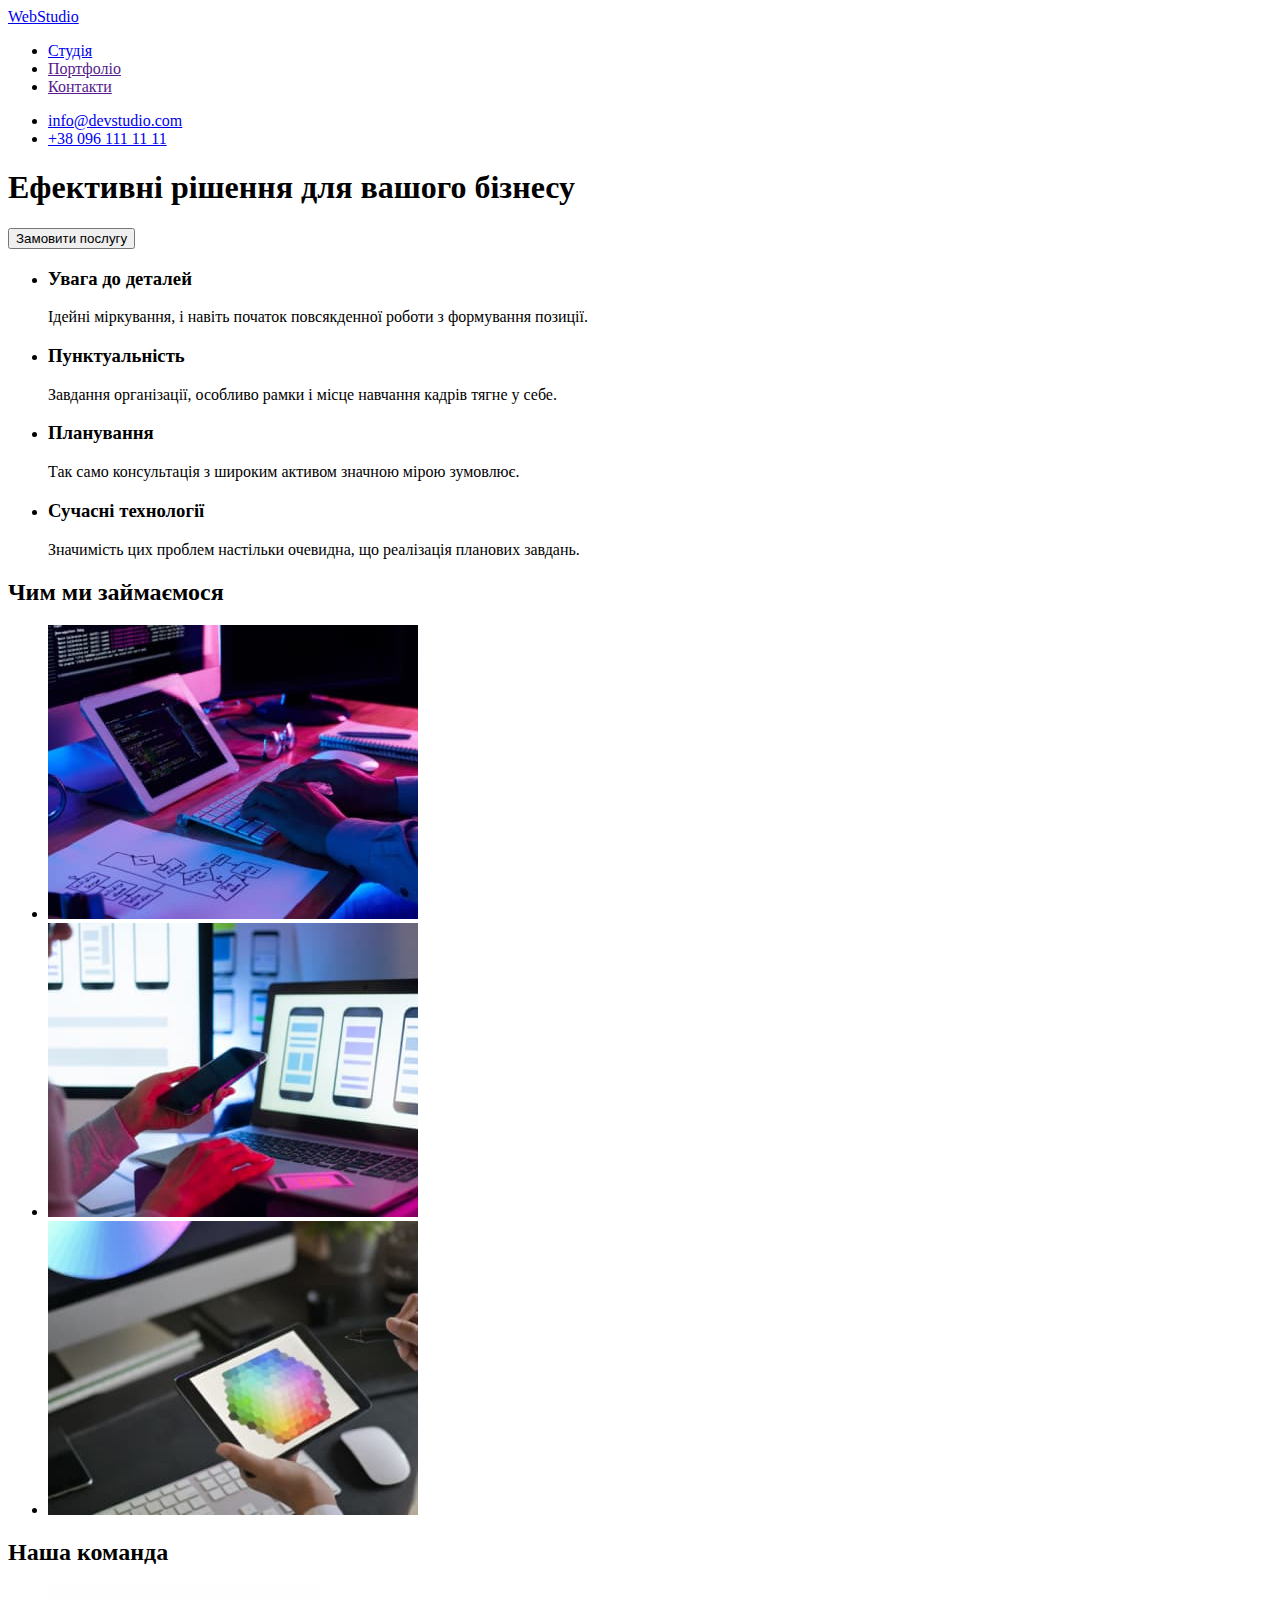
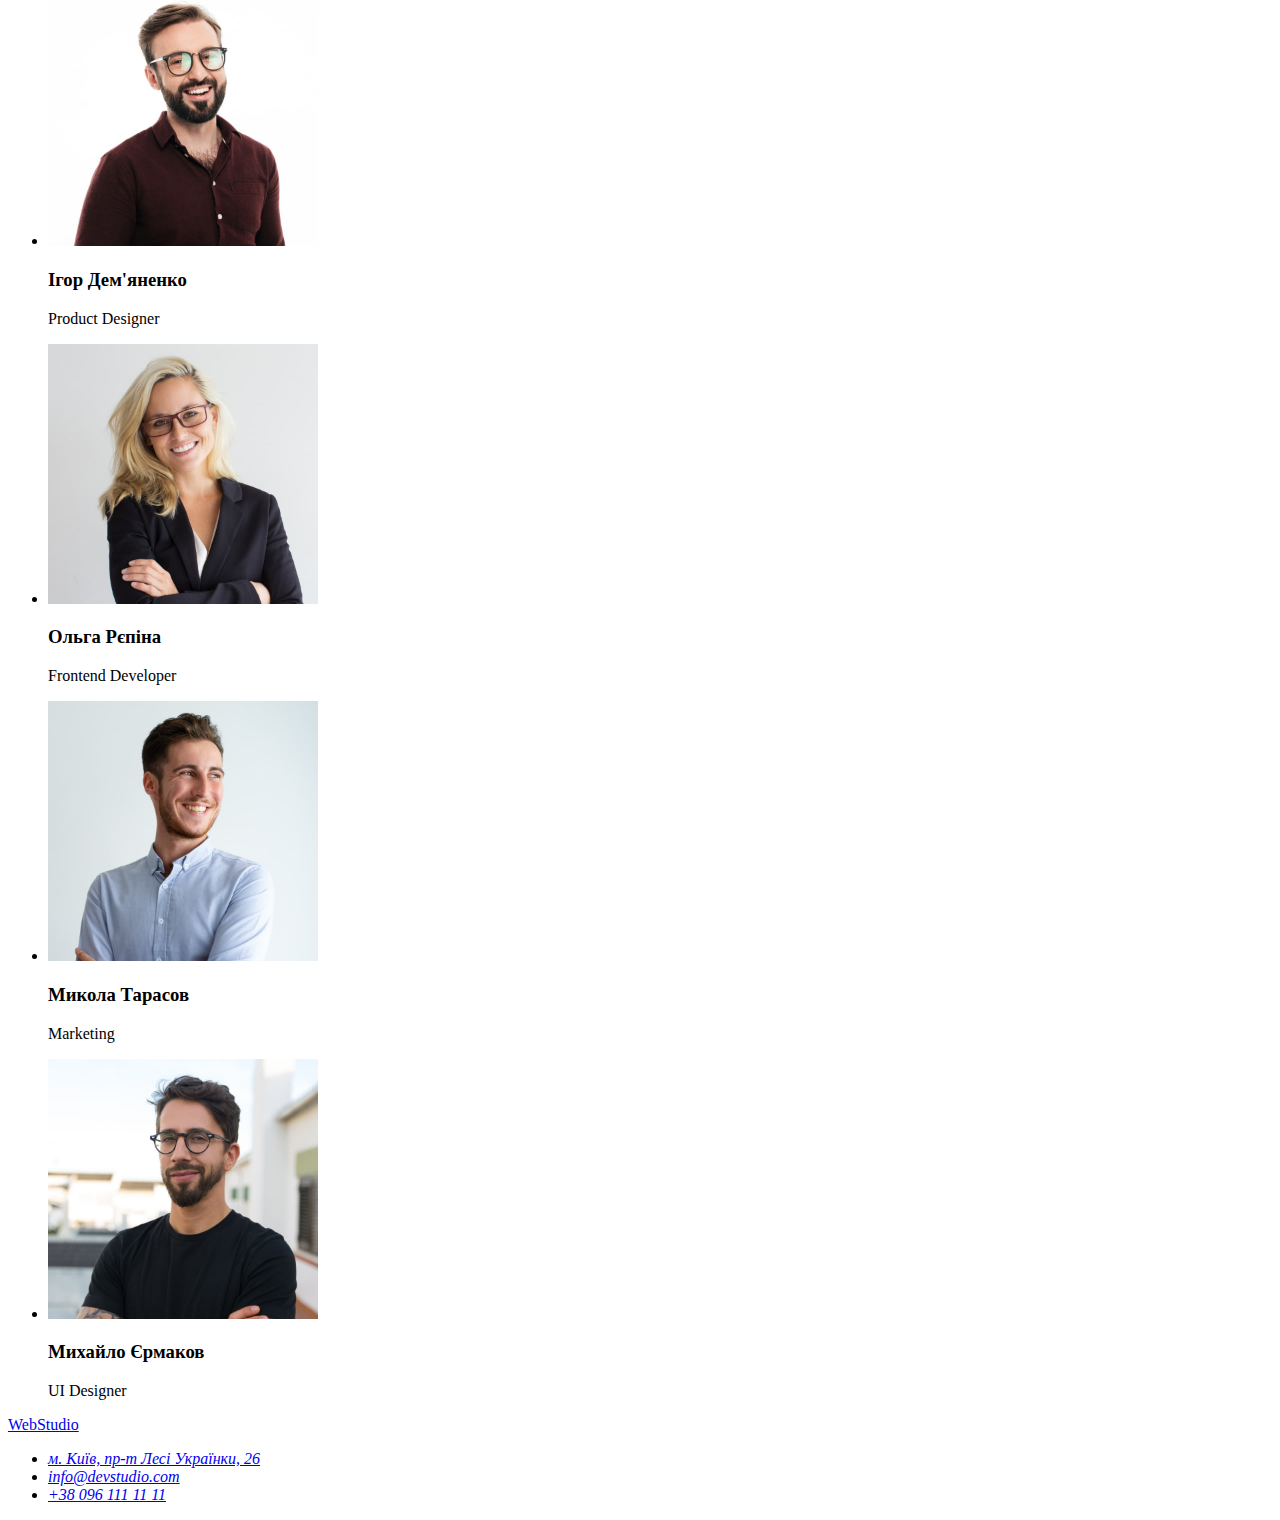
==== index.html @ 62c38792 "clone" ====
<!DOCTYPE html>
<html lang="uk">
  <head>
    <meta charset="UTF-8" />
    <meta http-equiv="X-UA-Compatible" content="IE=edge" />
    <meta name="viewport" content="width=device-width, initial-scale=1.0" />
    <title>Cтудія</title>
  </head>
  <body>
    <header>
      <a href="./index.html">WebStudio</a>
      <nav>
        <ul>
          <li><a href="./index.html">Студія</a></li>
          <li><a href="">Портфоліо</a></li>
          <li><a href="">Контакти</a></li>
        </ul>
      </nav>
      <ul>
        <li><a href="mailto:info@devstudio.com">info@devstudio.com</a></li>
        <li><a href="tel:+380961111111">+38 096 111 11 11</a></li>
      </ul>
    </header>
    <main>
      <section>
        <h1>Ефективні рішення для вашого бізнесу</h1>
        <button type="button">Замовити послугу</button>
      </section>
      <section>
        <h2 hidden>Чим ми займаємося</h2>
        <ul>
          <li>
            <h3>Увага до деталей</h3>
            <p>Ідейні міркування, і навіть початок повсякденної роботи з формування позиції.</p>
          </li>
          <li>
            <h3>Пунктуальність</h3>
            <p>Завдання організації, особливо рамки і місце навчання кадрів тягне у себе.</p>
          </li>
          <li>
            <h3>Планування</h3>
            <p>Так само консультація з широким активом значною мірою зумовлює.</p>
          </li>
          <li>
            <h3>Сучасні технології</h3>
            <p>Значимість цих проблем настільки очевидна, що реалізація планових завдань.</p>
          </li>
        </ul>
      </section>
      <section>
        <h2>Чим ми займаємося</h2>
        <ul>
          <li>
            <img src="./images/img1.jpg" alt="зображення девайсів 1" width="370" height="294" />
          </li>
          <li>
            <img src="./images/img2.jpg" alt="зображення девайсів 2" width="370" height="294" />
          </li>
          <li>
            <img src="./images/img3.jpg" alt="зображення девайсів 3" width="370" height="294" />
          </li>
        </ul>
      </section>
      <section>
        <h2>Наша команда</h2>
        <ul>
          <li>
            <img src="./images/portrait1.jpg" alt="портрет 1" width="270" height="260" />
            <h3>Ігор Дем'яненко</h3>
            <p>Product Designer</p>
          </li>
          <li>
            <img src="./images/portrait2.jpg" alt="портрет 2" width="270" height="260" />
            <h3>Ольга Рєпіна</h3>
            <p>Frontend Developer</p>
          </li>
          <li>
            <img src="./images/portrait3.jpg" alt="портрет 3" width="270" height="260" />
            <h3>Микола Тарасов</h3>
            <p>Marketing</p>
          </li>
          <li>
            <img src="./images/portrait4.jpg" alt="портрет 4" width="270" height="260" />
            <h3>Михайло Єрмаков</h3>
            <p>UI Designer</p>
          </li>
        </ul>
      </section>
    </main>
    <footer>
      <a href="./index.html">WebStudio</a>
      <address>
        <ul>
          <li>
            <a
              href="https://goo.gl/maps/1oM3FaSCb9Nd8nZu6"
              target="_blank"
              rel="noopener noreferrer nofollow"
              >м. Київ, пр-т Лесі Українки, 26
            </a>
          </li>
          <li>
            <a href="mailto:info@devstudio.com">info@devstudio.com</a>
          </li>
          <li>
            <a href="tel:+380961111111">+38 096 111 11 11</a>
          </li>
        </ul>
      </address>
    </footer>
  </body>
</html>
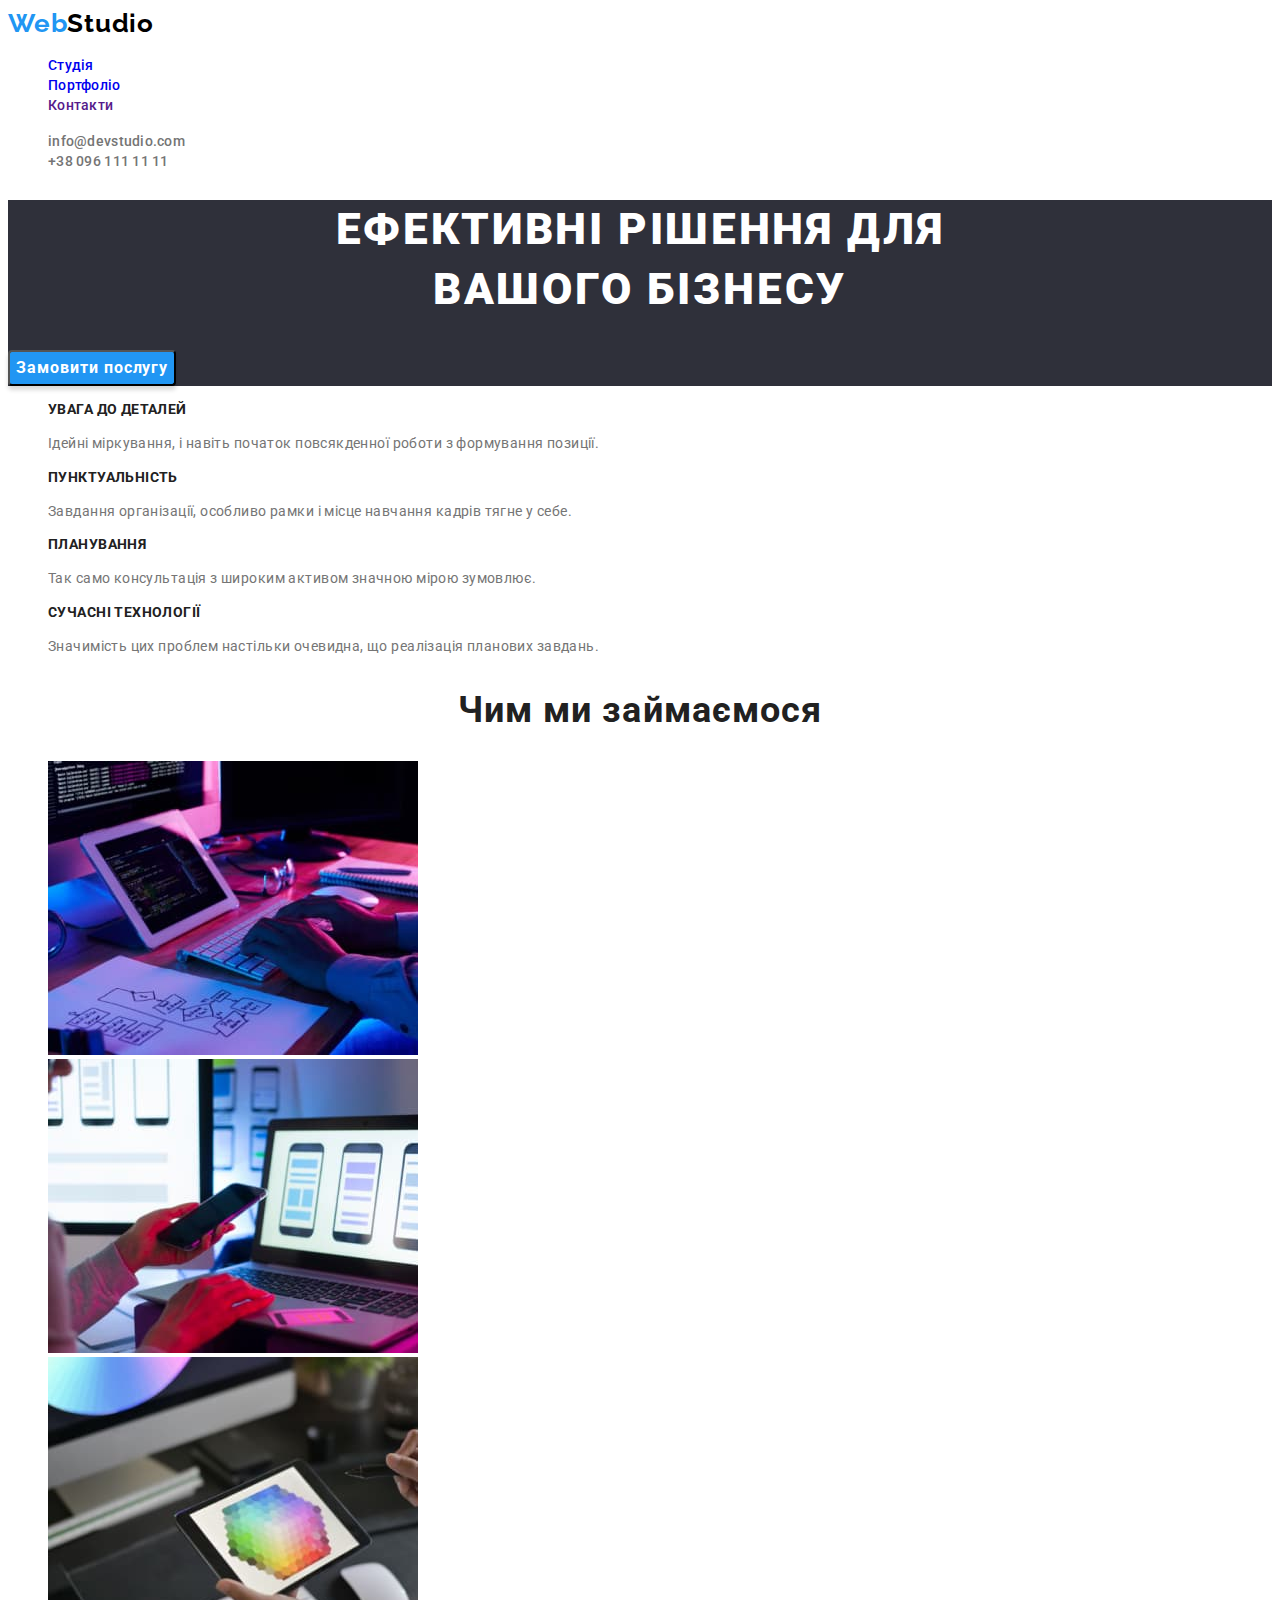
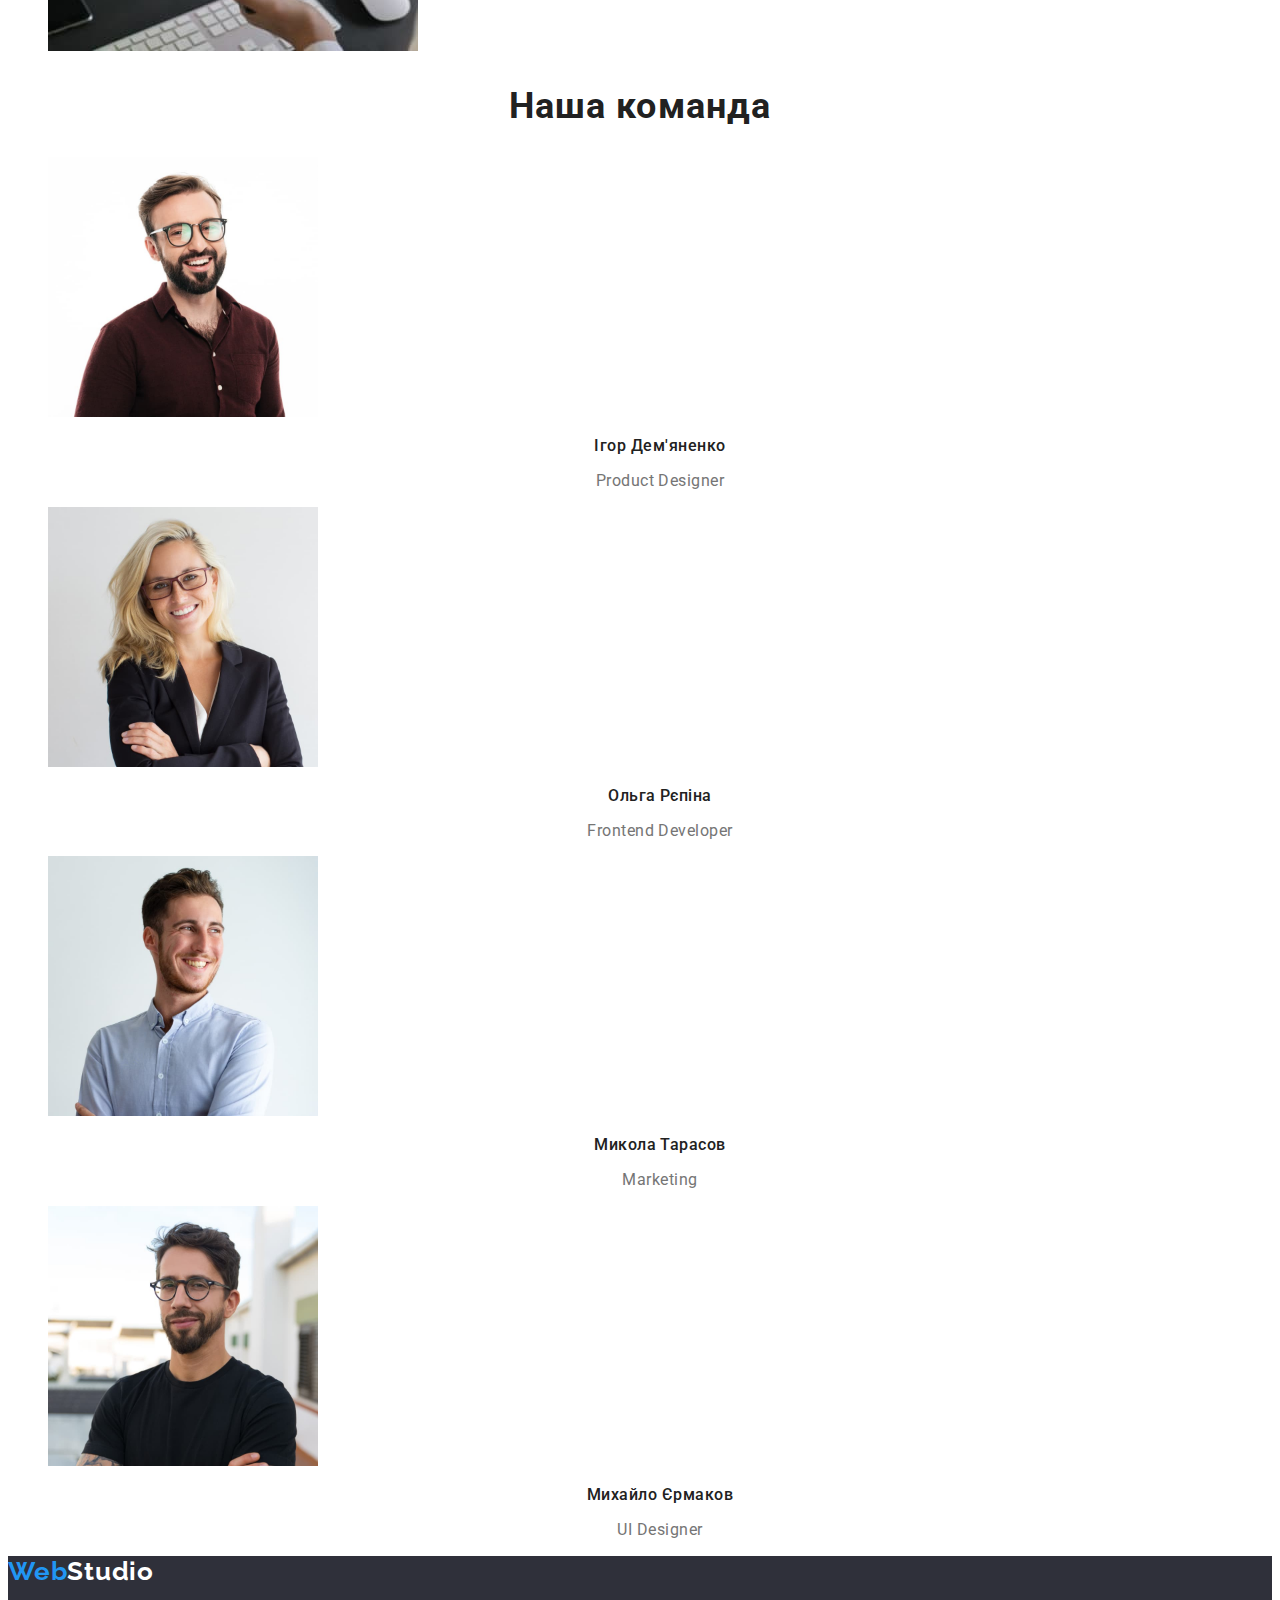
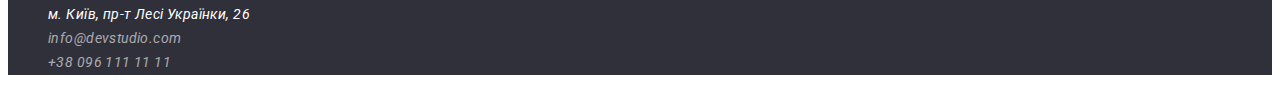
==== commit 1a493543: "Summary" ====
--- a/index.html
+++ b/index.html
@@ -5,105 +5,126 @@
     <meta http-equiv="X-UA-Compatible" content="IE=edge" />
     <meta name="viewport" content="width=device-width, initial-scale=1.0" />
     <title>Cтудія</title>
+    <link rel="preconnect" href="https://fonts.googleapis.com" />
+    <link rel="preconnect" href="https://fonts.gstatic.com" crossorigin />
+    <link
+      href="https://fonts.googleapis.com/css2?family=Raleway:wght@700&family=Roboto:wght@400;500;700;900&display=swap"
+      rel="stylesheet"
+    />
+    <link rel="stylesheet" href="./css/styles.css" />
   </head>
-  <body>
-    <header>
-      <a href="./index.html">WebStudio</a>
-      <nav>
-        <ul>
-          <li><a href="./index.html">Студія</a></li>
-          <li><a href="">Портфоліо</a></li>
-          <li><a href="">Контакти</a></li>
+  <body class="site-body">
+    <header class="header">
+      <a class="logo link" href="/index.html">Web<span class="header-logo link">Studio</span></a>
+      <nav class="header-navigation">
+        <ul class="header-list list">
+          <li class="header-item"><a href="./index.html" class="header link">Студія</a></li>
+          <li class="header-item"><a href="./portfolio.html" class="header link">Портфоліо</a></li>
+          <li class="header-item"><a href="" class="header link">Контакти </a></li>
         </ul>
       </nav>
-      <ul>
-        <li><a href="mailto:info@devstudio.com">info@devstudio.com</a></li>
-        <li><a href="tel:+380961111111">+38 096 111 11 11</a></li>
+      <ul class="contact-list list">
+        <li>
+          <a href="mailto:info@devstudio.com" class="header-email link">info@devstudio.com</a>
+        </li>
+        <li><a href="tel:+380961111111" class="header-tel link">+38 096 111 11 11</a></li>
       </ul>
     </header>
     <main>
-      <section>
-        <h1>Ефективні рішення для вашого бізнесу</h1>
-        <button type="button">Замовити послугу</button>
+      <section class="hero">
+        <h1 class="hero-title">
+          Ефективні рішення для <br />
+          вашого бізнесу
+        </h1>
+        <button class="hero-btn" type="button">Замовити послугу</button>
       </section>
       <section>
         <h2 hidden>Чим ми займаємося</h2>
-        <ul>
-          <li>
-            <h3>Увага до деталей</h3>
-            <p>Ідейні міркування, і навіть початок повсякденної роботи з формування позиції.</p>
+        <ul list>
+          <li class="list">
+            <h3 class="feature-header">Увага до деталей</h3>
+            <p class="feature-text">
+              Ідейні міркування, і навіть початок повсякденної роботи з формування позиції.
+            </p>
           </li>
-          <li>
-            <h3>Пунктуальність</h3>
-            <p>Завдання організації, особливо рамки і місце навчання кадрів тягне у себе.</p>
+          <li class="list">
+            <h3 class="feature-header">Пунктуальність</h3>
+            <p class="feature-text">
+              Завдання організації, особливо рамки і місце навчання кадрів тягне у себе.
+            </p>
           </li>
-          <li>
-            <h3>Планування</h3>
-            <p>Так само консультація з широким активом значною мірою зумовлює.</p>
+          <li class="list">
+            <h3 class="feature-header">Планування</h3>
+            <p class="feature-text">
+              Так само консультація з широким активом значною мірою зумовлює.
+            </p>
           </li>
-          <li>
-            <h3>Сучасні технології</h3>
-            <p>Значимість цих проблем настільки очевидна, що реалізація планових завдань.</p>
+          <li class="list">
+            <h3 class="feature-header">Сучасні технології</h3>
+            <p class="feature-text">
+              Значимість цих проблем настільки очевидна, що реалізація планових завдань.
+            </p>
           </li>
         </ul>
       </section>
       <section>
-        <h2>Чим ми займаємося</h2>
+        <h2 class="header-section">Чим ми займаємося</h2>
         <ul>
-          <li>
+          <li class="list">
             <img src="./images/img1.jpg" alt="зображення девайсів 1" width="370" height="294" />
           </li>
-          <li>
+          <li class="list">
             <img src="./images/img2.jpg" alt="зображення девайсів 2" width="370" height="294" />
           </li>
-          <li>
+          <li class="list">
             <img src="./images/img3.jpg" alt="зображення девайсів 3" width="370" height="294" />
           </li>
         </ul>
       </section>
       <section>
-        <h2>Наша команда</h2>
+        <h2 class="header-section">Наша команда</h2>
         <ul>
-          <li>
+          <li class="team-card list">
             <img src="./images/portrait1.jpg" alt="портрет 1" width="270" height="260" />
-            <h3>Ігор Дем'яненко</h3>
-            <p>Product Designer</p>
+            <h3 class="team-name">Ігор Дем'яненко</h3>
+            <p class="team-descr">Product Designer</p>
           </li>
-          <li>
+          <li class="team-card list">
             <img src="./images/portrait2.jpg" alt="портрет 2" width="270" height="260" />
-            <h3>Ольга Рєпіна</h3>
-            <p>Frontend Developer</p>
+            <h3 class="team-name">Ольга Рєпіна</h3>
+            <p class="team-descr">Frontend Developer</p>
           </li>
-          <li>
+          <li class="team-card list">
             <img src="./images/portrait3.jpg" alt="портрет 3" width="270" height="260" />
-            <h3>Микола Тарасов</h3>
-            <p>Marketing</p>
+            <h3 class="team-name">Микола Тарасов</h3>
+            <p class="team-descr">Marketing</p>
           </li>
-          <li>
+          <li class="team-card list">
             <img src="./images/portrait4.jpg" alt="портрет 4" width="270" height="260" />
-            <h3>Михайло Єрмаков</h3>
-            <p>UI Designer</p>
+            <h3 class="team-name">Михайло Єрмаков</h3>
+            <p class="team-descr">UI Designer</p>
           </li>
         </ul>
       </section>
     </main>
-    <footer>
-      <a href="./index.html">WebStudio</a>
+    <footer class="footer">
+      <a class="logo link" href="/index.html">Web<span class="footer-logo link">Studio</span></a>
       <address>
-        <ul>
-          <li>
+        <ul class="footer-list">
+          <li class="footer-item list">
             <a
               href="https://goo.gl/maps/1oM3FaSCb9Nd8nZu6"
               target="_blank"
               rel="noopener noreferrer nofollow"
+              class="footer-address link"
               >м. Київ, пр-т Лесі Українки, 26
             </a>
           </li>
-          <li>
-            <a href="mailto:info@devstudio.com">info@devstudio.com</a>
+          <li class="footer-item list">
+            <a href="mailto:info@devstudio.com" class="footer-email link">info@devstudio.com</a>
           </li>
-          <li>
-            <a href="tel:+380961111111">+38 096 111 11 11</a>
+          <li class="footer-item list">
+            <a href="tel:+380961111111" class="footer-tel link">+38 096 111 11 11</a>
           </li>
         </ul>
       </address>
--- a/css/styles.css
+++ b/css/styles.css
@@ -0,0 +1,230 @@
+body {
+  font-family: 'Roboto', sans-serif;
+  color: #212121;
+}
+.list {
+  list-style: none;
+}
+
+.link {
+  text-decoration: none;
+}
+/*------------------- HEADER---------------*/
+
+.header {
+}
+
+.logo {
+  font-family: 'Raleway';
+  font-weight: 700;
+  font-size: 26px;
+  line-height: 1.19;
+  letter-spacing: 0.03em;
+  color: #2196f3;
+}
+
+.header-logo {
+  font-family: 'Raleway';
+  font-weight: 700;
+  font-size: 26px;
+  line-height: 1.19;
+  letter-spacing: 0.03em;
+  color: #000000;
+}
+.header-navigation {
+}
+.header-list {
+}
+
+.header-item {
+  font-weight: 500;
+  font-size: 14px;
+  line-height: 1.43;
+  letter-spacing: 0.02em;
+  color: #212121;
+}
+
+.header-item :hover {
+  color: #2196f3;
+}
+
+.contact-list {
+}
+.header-email {
+  font-weight: 500;
+  font-size: 14px;
+  line-height: 1.43;
+  letter-spacing: 0.02em;
+  color: #757575;
+}
+
+.header-email:hover {
+  color: #2196f3;
+}
+
+.header-email:focus {
+  color: #2196f3;
+}
+
+.header-tel {
+  font-weight: 500;
+  font-size: 14px;
+  line-height: 1.43;
+  letter-spacing: 0.02em;
+  color: #757575;
+}
+
+/*------------------- HERO---------------*/
+.hero {
+  background-color: #2f303a;
+}
+.hero-title {
+  font-weight: 900;
+  font-size: 44px;
+  line-height: 1.36;
+  /* or 136% */
+
+  text-align: center;
+  letter-spacing: 0.06em;
+  text-transform: uppercase;
+
+  color: #ffffff;
+}
+.hero-btn {
+  font-family: inherit;
+  font-weight: 700;
+  font-size: 16px;
+  line-height: 1.88;
+  display: flex;
+  align-items: center;
+  text-align: center;
+  letter-spacing: 0.06em;
+  cursor: pointer;
+  color: #ffffff;
+  background: #2196f3;
+  box-shadow: 0px 4px 4px rgba(0, 0, 0, 0.15);
+  border-radius: 4px;
+}
+.hero-btn:hover {
+  background: #188ce8;
+}
+
+.hero-btn:focus {
+  background: #188ce8;
+}
+
+/*------------------- Sections---------------*/
+.feature-header {
+  font-weight: 700;
+  font-size: 14px;
+  line-height: 1.14;
+  letter-spacing: 0.03em;
+  text-transform: uppercase;
+  color: #212121;
+}
+.feature-text {
+  font-size: 14px;
+  line-height: 1.71;
+  letter-spacing: 0.03em;
+  color: #757575;
+}
+
+.header-section {
+  font-weight: 700;
+  font-size: 36px;
+  line-height: 1.17;
+  text-align: center;
+  letter-spacing: 0.03em;
+  color: #212121;
+}
+
+.team-name {
+  font-weight: 500;
+  font-size: 16px;
+  line-height: 1.18;
+  text-align: center;
+  letter-spacing: 0.03em;
+  color: #212121;
+}
+.team-descr {
+  font-size: 16px;
+  line-height: 1.18;
+  text-align: center;
+  letter-spacing: 0.03em;
+  color: #757575;
+}
+/*------------------- Footer---------------*/
+
+.footer {
+  background: #2f303a;
+}
+.footer-logo {
+  font-family: 'Raleway';
+  font-weight: 700;
+  font-size: 26px;
+  line-height: 1.19;
+  letter-spacing: 0.03em;
+  color: #ffffff;
+}
+
+.footer-address {
+  font-size: 14px;
+  line-height: 1.71;
+  letter-spacing: 0.03em;
+  color: #ffffff;
+}
+.footer-list {
+}
+.footer-item {
+}
+
+.footer-email {
+  font-size: 14px;
+  line-height: 1.71;
+  letter-spacing: 0.03em;
+  color: rgba(255, 255, 255, 0.6);
+}
+.footer-tel {
+  font-size: 14px;
+  line-height: 1.71;
+  letter-spacing: 0.03em;
+  color: rgba(255, 255, 255, 0.6);
+}
+
+/*------------------- Portfolio---------------*/
+
+.portfolio-btn {
+  width: 125px;
+  height: 38px;
+  left: 593px;
+  top: 174px;
+
+  background: #f5f4fa;
+  border-radius: 4px;
+  font-weight: 500;
+  font-size: 16px;
+  line-height: 1.62;
+  /* identical to box height, or 162% */
+  font-family: inherit;
+  text-align: center;
+  letter-spacing: 0.03em;
+  color: #212121;
+}
+
+.portfolio-btn:hover {
+  background-color: #2196f3;
+  color: #ffffff;
+}
+.portfolio-project {
+  font-weight: 700;
+  font-size: 18px;
+  line-height: 2;
+  letter-spacing: 0.06em;
+  color: #212121;
+}
+.portfolio-project-descr {
+  font-size: 16px;
+  line-height: 1.88;
+  letter-spacing: 0.03em;
+  color: #757575;
+}
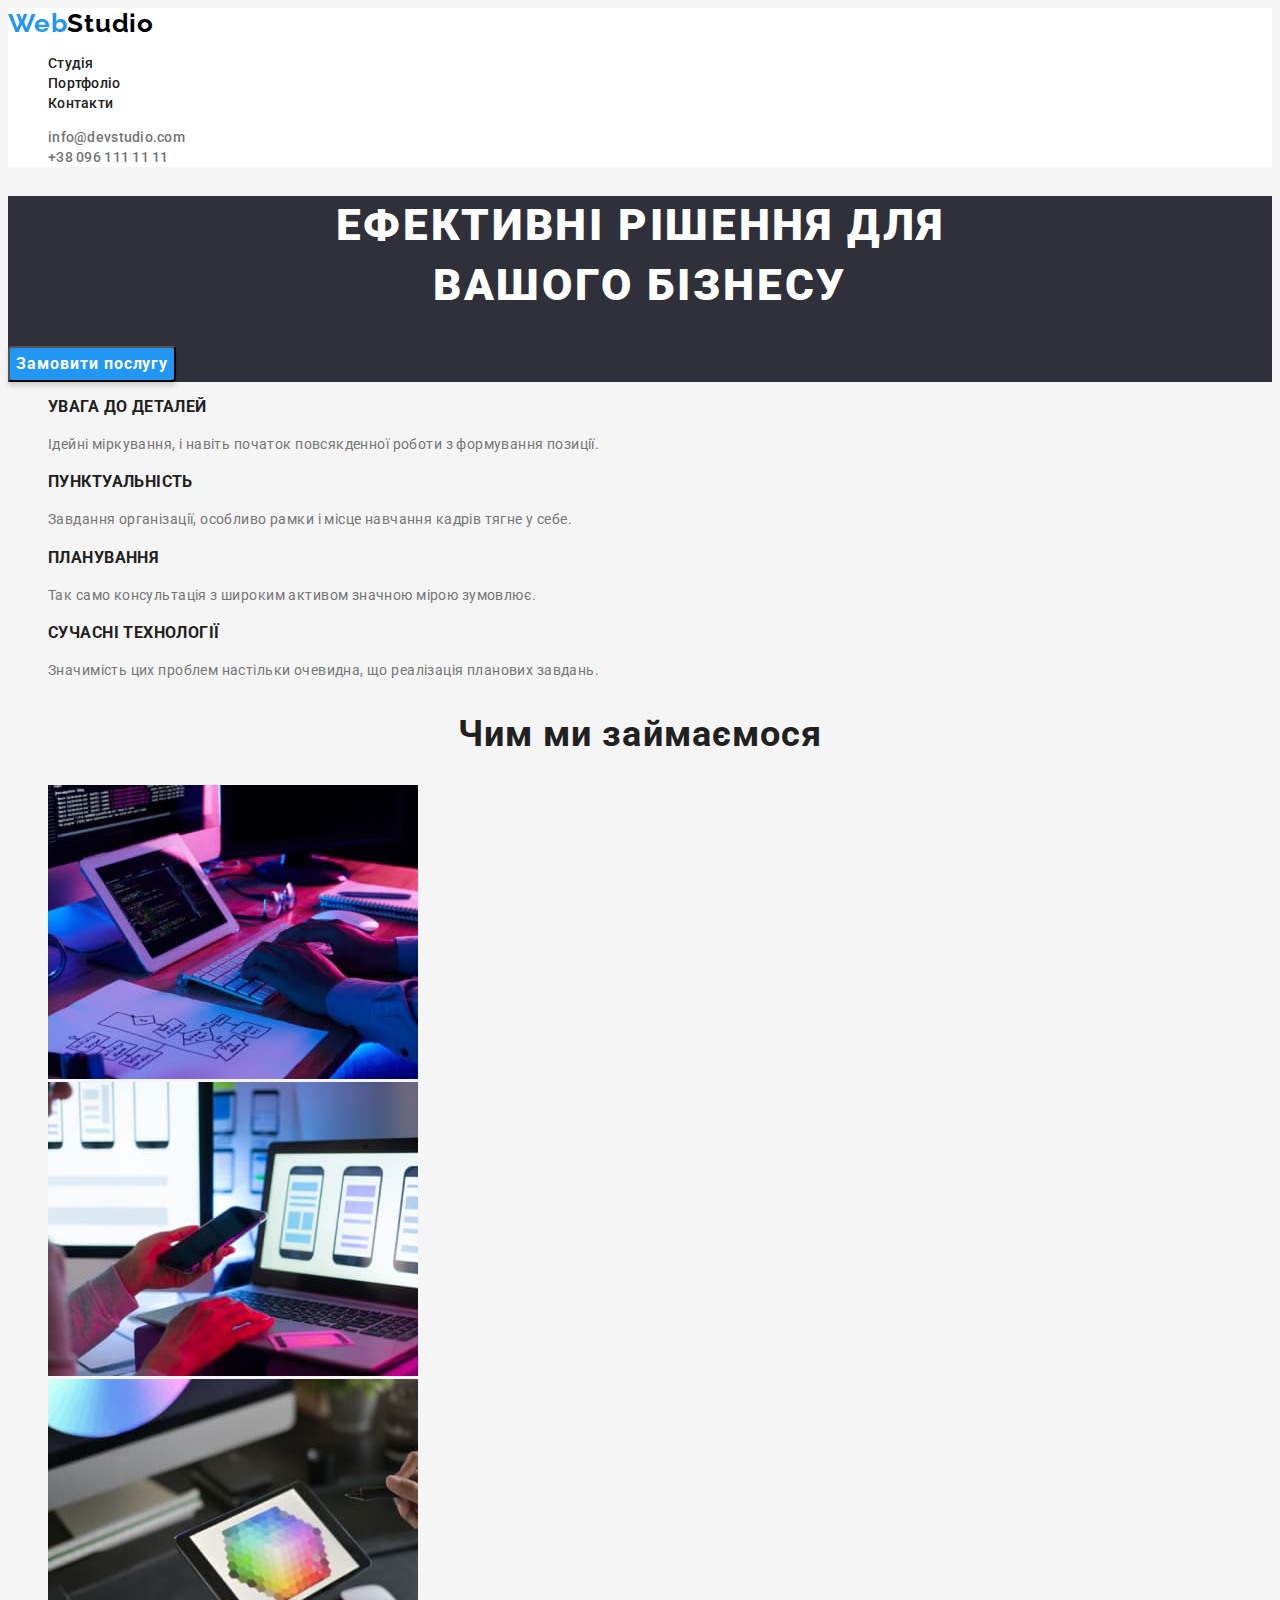
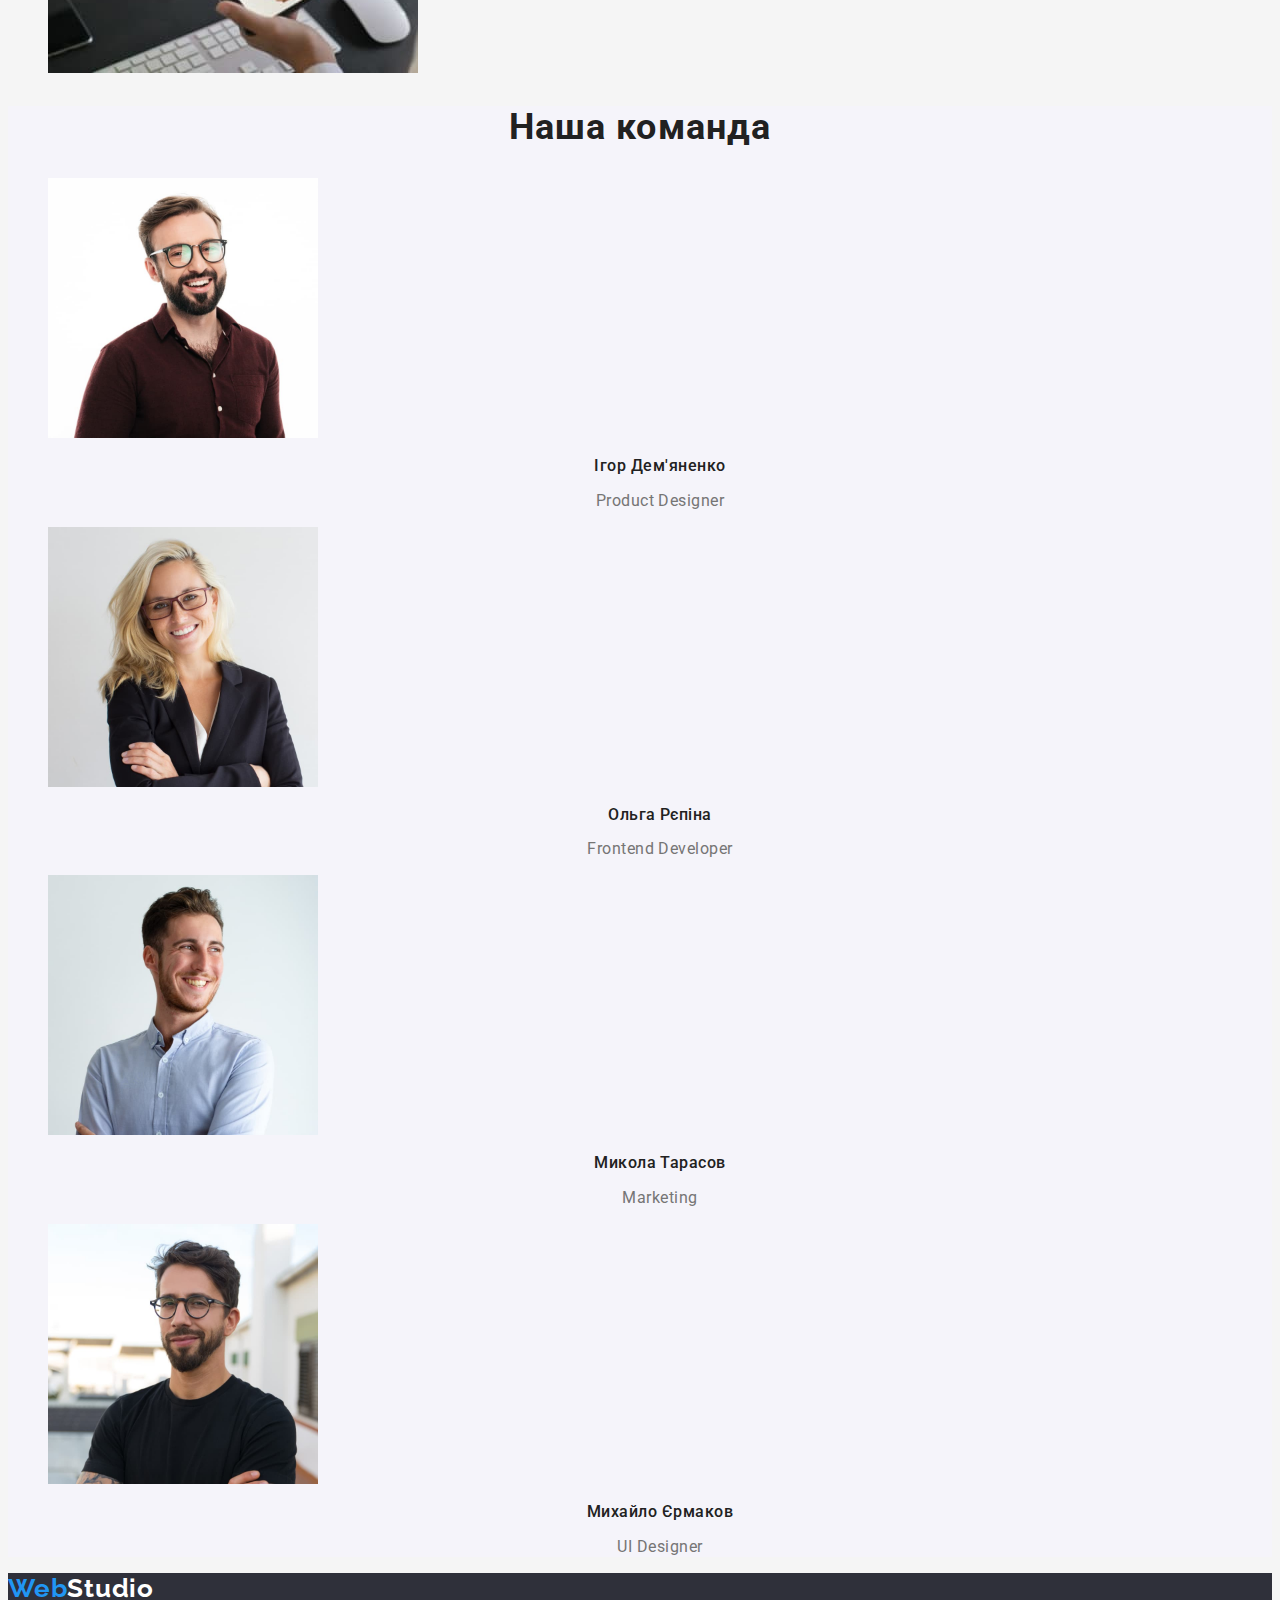
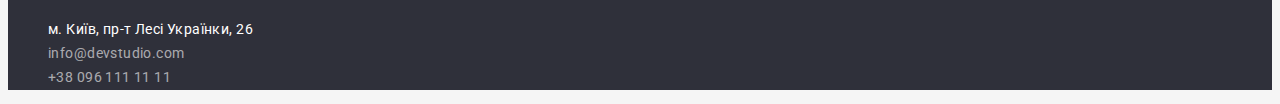
==== commit 115d6a3a: "Summary" ====
--- a/index.html
+++ b/index.html
@@ -18,9 +18,9 @@
       <a class="logo link" href="/index.html">Web<span class="header-logo link">Studio</span></a>
       <nav class="header-navigation">
         <ul class="header-list list">
-          <li class="header-item"><a href="./index.html" class="header link">Студія</a></li>
-          <li class="header-item"><a href="./portfolio.html" class="header link">Портфоліо</a></li>
-          <li class="header-item"><a href="" class="header link">Контакти </a></li>
+          <li><a href="./index.html" class="header-item link">Студія</a></li>
+          <li><a href="./portfolio.html" class="header-item link">Портфоліо</a></li>
+          <li><a href="" class="header-item link">Контакти </a></li>
         </ul>
       </nav>
       <ul class="contact-list list">
@@ -39,7 +39,7 @@
         <button class="hero-btn" type="button">Замовити послугу</button>
       </section>
       <section>
-        <h2 hidden>Чим ми займаємося</h2>
+        <h2 class="visually-hidden">Чим ми займаємося</h2>
         <ul list>
           <li class="list">
             <h3 class="feature-header">Увага до деталей</h3>
@@ -81,7 +81,7 @@
           </li>
         </ul>
       </section>
-      <section>
+      <section class="team-section">
         <h2 class="header-section">Наша команда</h2>
         <ul>
           <li class="team-card list">
--- a/css/styles.css
+++ b/css/styles.css
@@ -1,6 +1,9 @@
 body {
   font-family: 'Roboto', sans-serif;
-  color: #212121;
+  color: var(--body);
+  background-color: var(--body-background);
+  font-size: 14px;
+  letter-spacing: 0.03em;
 }
 .list {
   list-style: none;
@@ -9,9 +12,22 @@
 .link {
   text-decoration: none;
 }
+
+:root {
+  --body: #212121;
+  --body-background: #f5f5f5;
+  --white: #ffffff;
+  --background-hero-footer: #2f303a;
+  --text: #757575;
+  --logo-hover: #2196f3;
+  --black: #000000;
+  --team-background: #f5f4fa;
+}
+
 /*------------------- HEADER---------------*/
 
 .header {
+  background: var(--white);
 }
 
 .logo {
@@ -20,7 +36,7 @@
   font-size: 26px;
   line-height: 1.19;
   letter-spacing: 0.03em;
-  color: #2196f3;
+  color: var(--logo-hover);
 }
 
 .header-logo {
@@ -28,8 +44,7 @@
   font-weight: 700;
   font-size: 26px;
   line-height: 1.19;
-  letter-spacing: 0.03em;
-  color: #000000;
+  color: var(--black);
 }
 .header-navigation {
 }
@@ -38,32 +53,36 @@
 
 .header-item {
   font-weight: 500;
-  font-size: 14px;
   line-height: 1.43;
   letter-spacing: 0.02em;
-  color: #212121;
-}
-
-.header-item :hover {
-  color: #2196f3;
+  color: var(--body);
+}
+
+.header-item:hover {
+  color: var(--logo-hover);
+}
+
+.header-item:focus {
+  color: var(--logo-hover);
 }
 
 .contact-list {
 }
+
 .header-email {
   font-weight: 500;
   font-size: 14px;
   line-height: 1.43;
   letter-spacing: 0.02em;
-  color: #757575;
+  color: var(--text);
 }
 
 .header-email:hover {
-  color: #2196f3;
+  color: var(--logo-hover);
 }
 
 .header-email:focus {
-  color: #2196f3;
+  color: var(--logo-hover);
 }
 
 .header-tel {
@@ -71,12 +90,20 @@
   font-size: 14px;
   line-height: 1.43;
   letter-spacing: 0.02em;
-  color: #757575;
+  color: var(--text);
+}
+
+.header-tel:hover {
+  color: var(--logo-hover);
+}
+
+.header-tel:focus {
+  color: var(--logo-hover);
 }
 
 /*------------------- HERO---------------*/
 .hero {
-  background-color: #2f303a;
+  background: var(--background-hero-footer);
 }
 .hero-title {
   font-weight: 900;
@@ -88,7 +115,7 @@
   letter-spacing: 0.06em;
   text-transform: uppercase;
 
-  color: #ffffff;
+  color: var(--white);
 }
 .hero-btn {
   font-family: inherit;
@@ -100,8 +127,8 @@
   text-align: center;
   letter-spacing: 0.06em;
   cursor: pointer;
-  color: #ffffff;
-  background: #2196f3;
+  color: var(--white);
+  background: var(--logo-hover);
   box-shadow: 0px 4px 4px rgba(0, 0, 0, 0.15);
   border-radius: 4px;
 }
@@ -114,19 +141,30 @@
 }
 
 /*------------------- Sections---------------*/
+
+.visually-hidden {
+  position: absolute;
+  width: 1px;
+  height: 1px;
+  margin: -1px;
+  border: 0;
+  padding: 0;
+
+  white-space: nowrap;
+  clip-path: inset(100%);
+  clip: rect(0 0 0 0);
+  overflow: hidden;
+}
 .feature-header {
   font-weight: 700;
-  font-size: 14px;
   line-height: 1.14;
-  letter-spacing: 0.03em;
   text-transform: uppercase;
-  color: #212121;
+  color: var(--body);
 }
 .feature-text {
-  font-size: 14px;
-  line-height: 1.71;
-  letter-spacing: 0.03em;
-  color: #757575;
+  line-height: 1.71;
+  letter-spacing: 0.03em;
+  color: var(--text);
 }
 
 .header-section {
@@ -135,7 +173,11 @@
   line-height: 1.17;
   text-align: center;
   letter-spacing: 0.03em;
-  color: #212121;
+  color: var(--body);
+}
+
+.team-section {
+  background: var(--team-background);
 }
 
 .team-name {
@@ -144,19 +186,19 @@
   line-height: 1.18;
   text-align: center;
   letter-spacing: 0.03em;
-  color: #212121;
+  color: var(--body);
 }
 .team-descr {
   font-size: 16px;
   line-height: 1.18;
   text-align: center;
   letter-spacing: 0.03em;
-  color: #757575;
+  color: var(--text);
 }
 /*------------------- Footer---------------*/
 
 .footer {
-  background: #2f303a;
+  background: var(--background-hero-footer);
 }
 .footer-logo {
   font-family: 'Raleway';
@@ -164,18 +206,21 @@
   font-size: 26px;
   line-height: 1.19;
   letter-spacing: 0.03em;
-  color: #ffffff;
+  color: var(--white);
 }
 
 .footer-address {
   font-size: 14px;
   line-height: 1.71;
   letter-spacing: 0.03em;
-  color: #ffffff;
-}
-.footer-list {
-}
-.footer-item {
+  color: var(--white);
+  font-style: normal;
+}
+.footer-address:hover {
+  color: var(--logo-hover);
+}
+.footer-address:focus {
+  color: var(--logo-hover);
 }
 
 .footer-email {
@@ -183,48 +228,63 @@
   line-height: 1.71;
   letter-spacing: 0.03em;
   color: rgba(255, 255, 255, 0.6);
+  font-style: normal;
+}
+
+.footer-email:hover {
+  color: var(--logo-hover);
+}
+.footer-email:focus {
+  color: var(--logo-hover);
 }
 .footer-tel {
   font-size: 14px;
   line-height: 1.71;
   letter-spacing: 0.03em;
   color: rgba(255, 255, 255, 0.6);
+  font-style: normal;
+}
+
+.footer-tel:hover {
+  color: var(--logo-hover);
+}
+.footer-tel:focus {
+  color: var(--logo-hover);
 }
 
 /*------------------- Portfolio---------------*/
 
+.portfolio-section {
+  background: var(--body-background);
+}
+
 .portfolio-btn {
-  width: 125px;
-  height: 38px;
-  left: 593px;
-  top: 174px;
-
-  background: #f5f4fa;
+  background: var(--team-background);
   border-radius: 4px;
   font-weight: 500;
   font-size: 16px;
   line-height: 1.62;
-  /* identical to box height, or 162% */
   font-family: inherit;
   text-align: center;
   letter-spacing: 0.03em;
-  color: #212121;
+  color: var(--body);
+  cursor: pointer;
 }
 
 .portfolio-btn:hover {
-  background-color: #2196f3;
-  color: #ffffff;
+  background-color: var(--logo-hover);
+  color: var(--white);
 }
 .portfolio-project {
   font-weight: 700;
   font-size: 18px;
   line-height: 2;
   letter-spacing: 0.06em;
-  color: #212121;
+  color: var(--body);
 }
 .portfolio-project-descr {
   font-size: 16px;
   line-height: 1.88;
   letter-spacing: 0.03em;
-  color: #757575;
-}
+  color: var(--text);
+}
